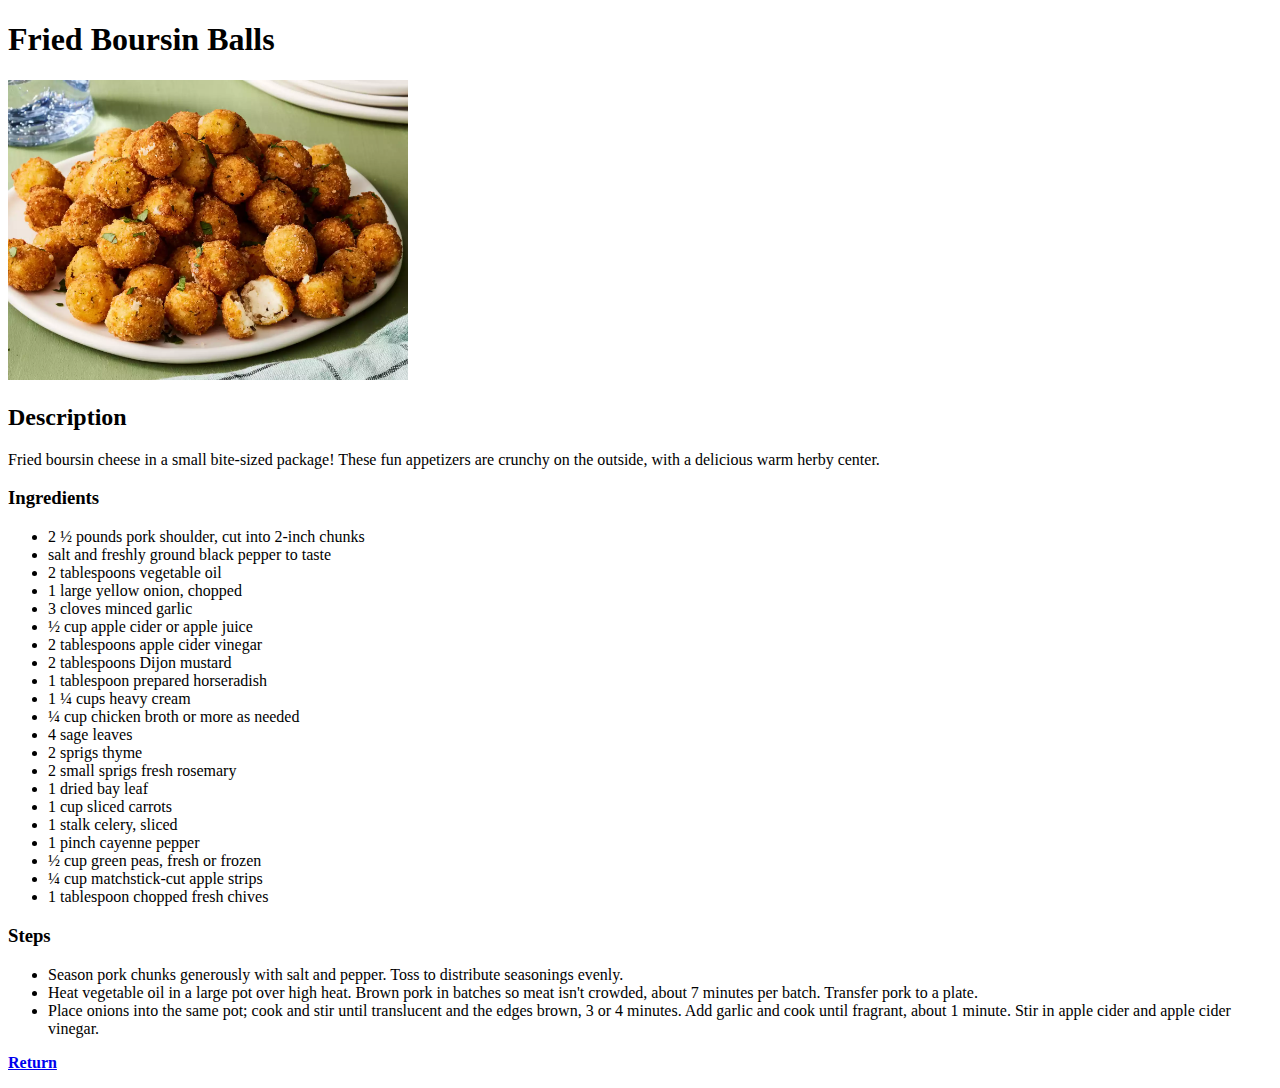
==== recipes/fried_boursin.html @ 152e55d2 "Change images directory" ====
<!DOCTYPE html>
<html lang="en">
<head>
    <meta charset="UTF-8">
    <meta name="viewport" content="width=device-width, initial-scale=1.0">
    <title>Fried Boursin Balls</title>
</head>
<body>
    <h1>Fried Boursin Balls</h1>
    <img width="400px" height="300px" src="../img/fried.webp">
         
<h2>Description</h2>
<p>Fried boursin cheese in a small bite-sized package! 
    These fun appetizers are crunchy on the outside, with a delicious warm herby center.</p>

<h3>Ingredients</h3>
<ul>
    <li>2 ½ pounds pork shoulder, cut into 2-inch chunks</li>
    <li>salt and freshly ground black pepper to taste</li>
    <li>2 tablespoons vegetable oil</li>
    <li>1 large yellow onion, chopped</li>
    <li>3 cloves minced garlic</li>
    <li>½ cup apple cider or apple juice</li>
    <li>2 tablespoons apple cider vinegar</li>
    <li>2 tablespoons Dijon mustard</li>
    <li>1 tablespoon prepared horseradish</li>
    <li>1 ¼ cups heavy cream</li>
    <li>¼ cup chicken broth or more as needed</li>
    <li>4 sage leaves</li>
    <li>2 sprigs thyme</li>
    <li>2 small sprigs fresh rosemary</li>
    <li>1 dried bay leaf</li>
    <li>1 cup sliced carrots</li>
    <li>1 stalk celery, sliced</li>
    <li>1 pinch cayenne pepper</li>
    <li>½ cup green peas, fresh or frozen</li>
    <li>¼ cup matchstick-cut apple strips</li>
    <li> 1 tablespoon chopped fresh chives</li>
</ul>

<h3>Steps</h3>
<ul>
<li>Season pork chunks generously with salt and pepper. Toss to 
        distribute seasonings evenly.</li>
<li>Heat vegetable oil in a large pot over high heat. Brown pork 
        in batches so meat isn't crowded, about 7 minutes per batch. 
        Transfer pork to a plate.</li>
<li>Place onions into the same pot; cook and stir until 
        translucent and the edges brown, 3 or 4 minutes. Add garlic 
        and cook until fragrant, about 1 minute. Stir in apple cider 
        and apple cider vinegar.</li>
</ul>
<p><a href="../index.html"><b>Return</b></a></p>
</body>
</html>
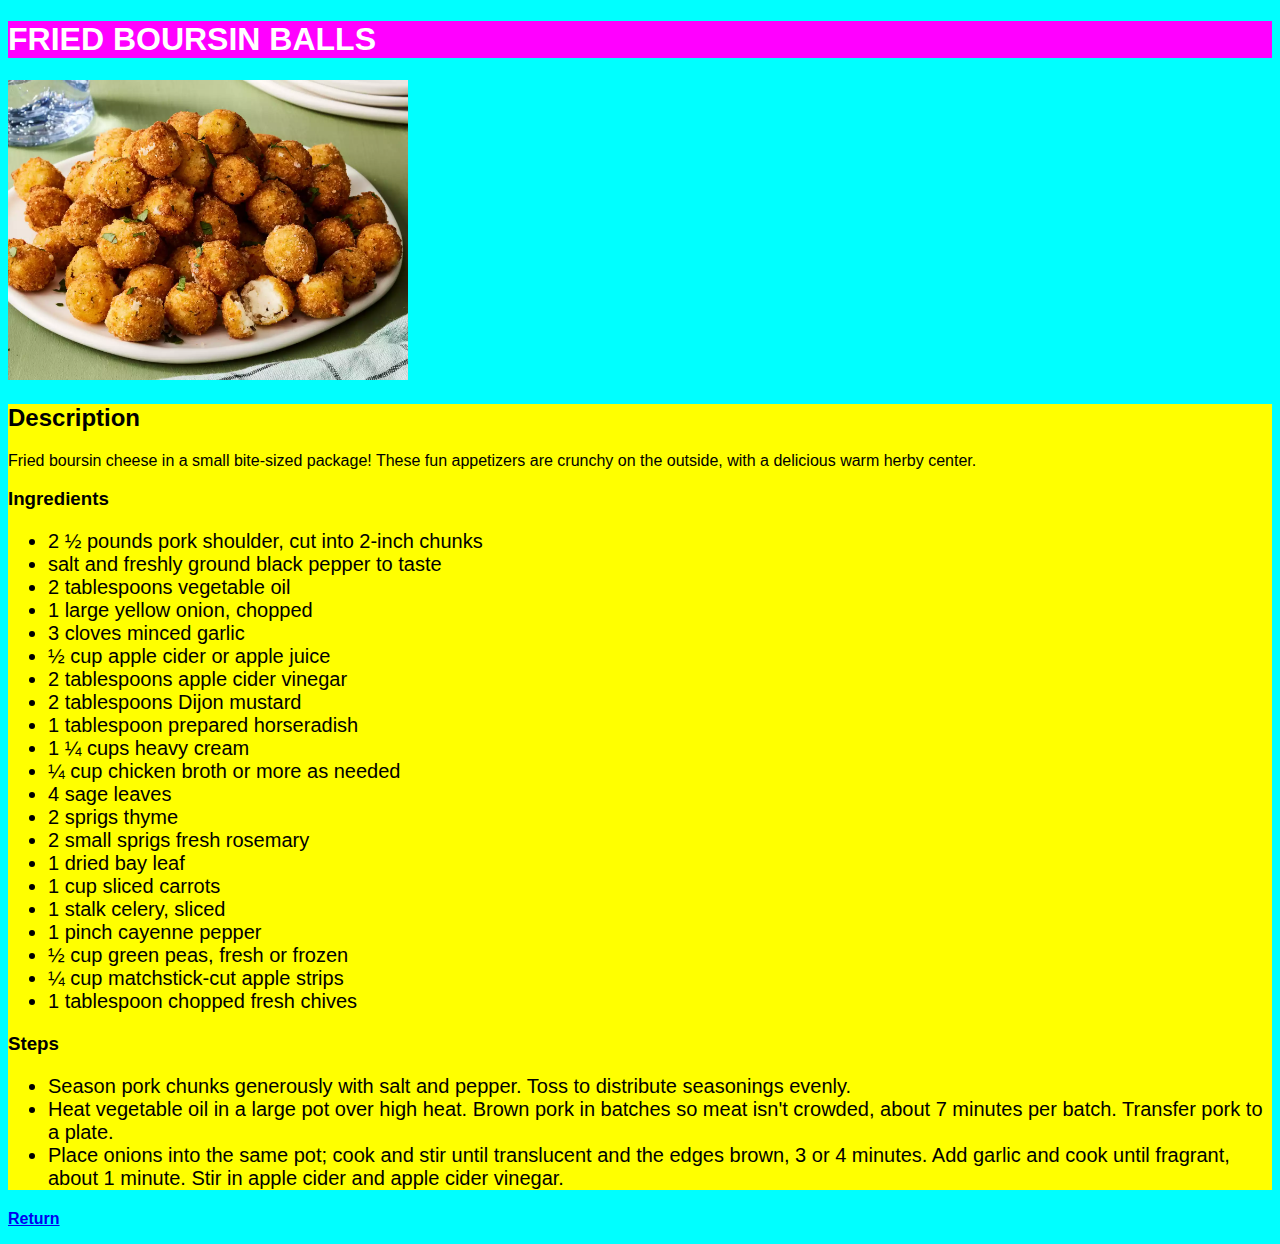
==== commit 0e016666: "Added style.css" ====
--- a/recipes/fried_boursin.html
+++ b/recipes/fried_boursin.html
@@ -3,53 +3,53 @@
 <head>
     <meta charset="UTF-8">
     <meta name="viewport" content="width=device-width, initial-scale=1.0">
+    <link rel="stylesheet" href="../styles.css">
     <title>Fried Boursin Balls</title>
 </head>
-<body>
-    <h1>Fried Boursin Balls</h1>
-    <img width="400px" height="300px" src="../img/fried.webp">
-         
-<h2>Description</h2>
-<p>Fried boursin cheese in a small bite-sized package! 
-    These fun appetizers are crunchy on the outside, with a delicious warm herby center.</p>
-
-<h3>Ingredients</h3>
-<ul>
-    <li>2 ½ pounds pork shoulder, cut into 2-inch chunks</li>
-    <li>salt and freshly ground black pepper to taste</li>
-    <li>2 tablespoons vegetable oil</li>
-    <li>1 large yellow onion, chopped</li>
-    <li>3 cloves minced garlic</li>
-    <li>½ cup apple cider or apple juice</li>
-    <li>2 tablespoons apple cider vinegar</li>
-    <li>2 tablespoons Dijon mustard</li>
-    <li>1 tablespoon prepared horseradish</li>
-    <li>1 ¼ cups heavy cream</li>
-    <li>¼ cup chicken broth or more as needed</li>
-    <li>4 sage leaves</li>
-    <li>2 sprigs thyme</li>
-    <li>2 small sprigs fresh rosemary</li>
-    <li>1 dried bay leaf</li>
-    <li>1 cup sliced carrots</li>
-    <li>1 stalk celery, sliced</li>
-    <li>1 pinch cayenne pepper</li>
-    <li>½ cup green peas, fresh or frozen</li>
-    <li>¼ cup matchstick-cut apple strips</li>
-    <li> 1 tablespoon chopped fresh chives</li>
-</ul>
-
-<h3>Steps</h3>
-<ul>
-<li>Season pork chunks generously with salt and pepper. Toss to 
-        distribute seasonings evenly.</li>
-<li>Heat vegetable oil in a large pot over high heat. Brown pork 
-        in batches so meat isn't crowded, about 7 minutes per batch. 
-        Transfer pork to a plate.</li>
-<li>Place onions into the same pot; cook and stir until 
-        translucent and the edges brown, 3 or 4 minutes. Add garlic 
-        and cook until fragrant, about 1 minute. Stir in apple cider 
-        and apple cider vinegar.</li>
-</ul>
-<p><a href="../index.html"><b>Return</b></a></p>
+<body class="cyan-bkg">
+    <h1 class="magenta-bkg">Fried Boursin Balls</h1>
+    <img width="400px" height="300px" src="../img/fried.webp">         
+    <div class="yellow-bkg">
+        <h2>Description</h2>
+            <p>Fried boursin cheese in a small bite-sized package! 
+            These fun appetizers are crunchy on the outside, with a delicious warm herby center.</p>
+        <h3>Ingredients</h3>
+        <ul>
+            <li>2 ½ pounds pork shoulder, cut into 2-inch chunks</li>
+            <li>salt and freshly ground black pepper to taste</li>
+            <li>2 tablespoons vegetable oil</li>
+            <li>1 large yellow onion, chopped</li>
+            <li>3 cloves minced garlic</li>
+            <li>½ cup apple cider or apple juice</li>
+            <li>2 tablespoons apple cider vinegar</li>
+            <li>2 tablespoons Dijon mustard</li>
+            <li>1 tablespoon prepared horseradish</li>
+            <li>1 ¼ cups heavy cream</li>
+            <li>¼ cup chicken broth or more as needed</li>
+            <li>4 sage leaves</li>
+            <li>2 sprigs thyme</li>
+            <li>2 small sprigs fresh rosemary</li>
+            <li>1 dried bay leaf</li>
+            <li>1 cup sliced carrots</li>
+            <li>1 stalk celery, sliced</li>
+            <li>1 pinch cayenne pepper</li>
+            <li>½ cup green peas, fresh or frozen</li>
+            <li>¼ cup matchstick-cut apple strips</li>
+            <li> 1 tablespoon chopped fresh chives</li>
+        </ul>
+        <h3>Steps</h3>
+        <ul>
+            <li>Season pork chunks generously with salt and pepper. Toss to 
+            distribute seasonings evenly.</li>
+            <li>Heat vegetable oil in a large pot over high heat. Brown pork 
+            in batches so meat isn't crowded, about 7 minutes per batch. 
+            Transfer pork to a plate.</li>
+            <li>Place onions into the same pot; cook and stir until 
+            translucent and the edges brown, 3 or 4 minutes. Add garlic 
+            and cook until fragrant, about 1 minute. Stir in apple cider 
+            and apple cider vinegar.</li>
+        </ul>
+    </div>
+<p><a class="bold" href="../index.html">Return</a></p>
 </body>
 </html>--- a/styles.css
+++ b/styles.css
@@ -0,0 +1,29 @@
+body {
+    background-color: cyan;
+    font-family: 'Segoe UI', Tahoma, Geneva, Verdana, sans-serif;
+}
+
+h1 {
+    color: white;
+    text-transform: uppercase;
+}
+
+ul {
+    font-size: 20px;
+}
+
+.magenta-bkg {
+    background-color: magenta;
+}
+
+.cyan-bkg {
+    background-color: cyan;
+}
+
+.yellow-bkg {
+    background-color: yellow;
+}
+
+.bold {
+    font-weight: bolder;
+}